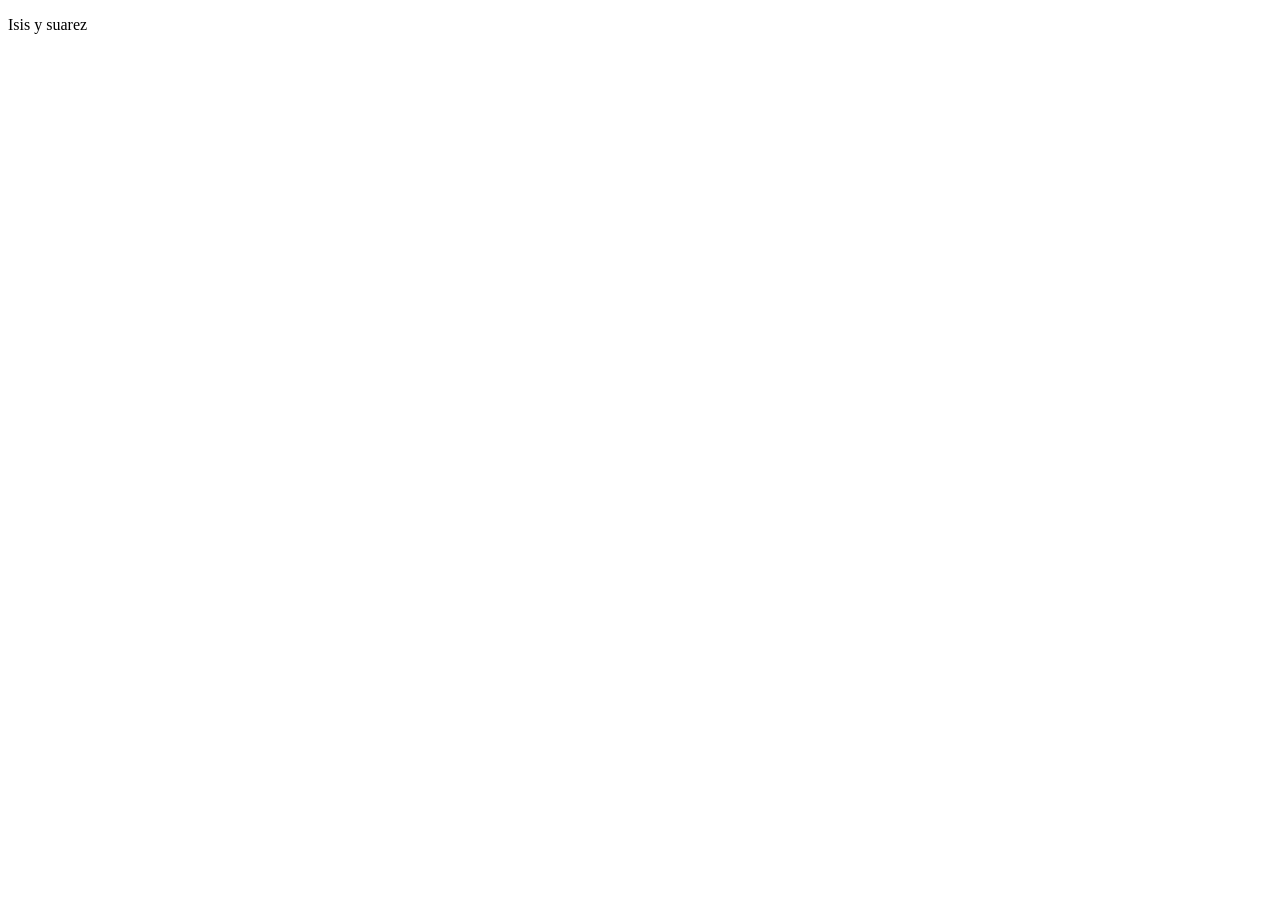
==== tp5/index.html @ 21b2126a "Update index.html" ====
<!DOCTYPE html>
<html lang="en">
<head>
    <meta charset="UTF-8">
    <meta name="viewport" content="width=device-width, initial-scale=1.0">
    <title>Document</title>
</head>
<body>
    <p>Isis y suarez</p>
</body>
</html>
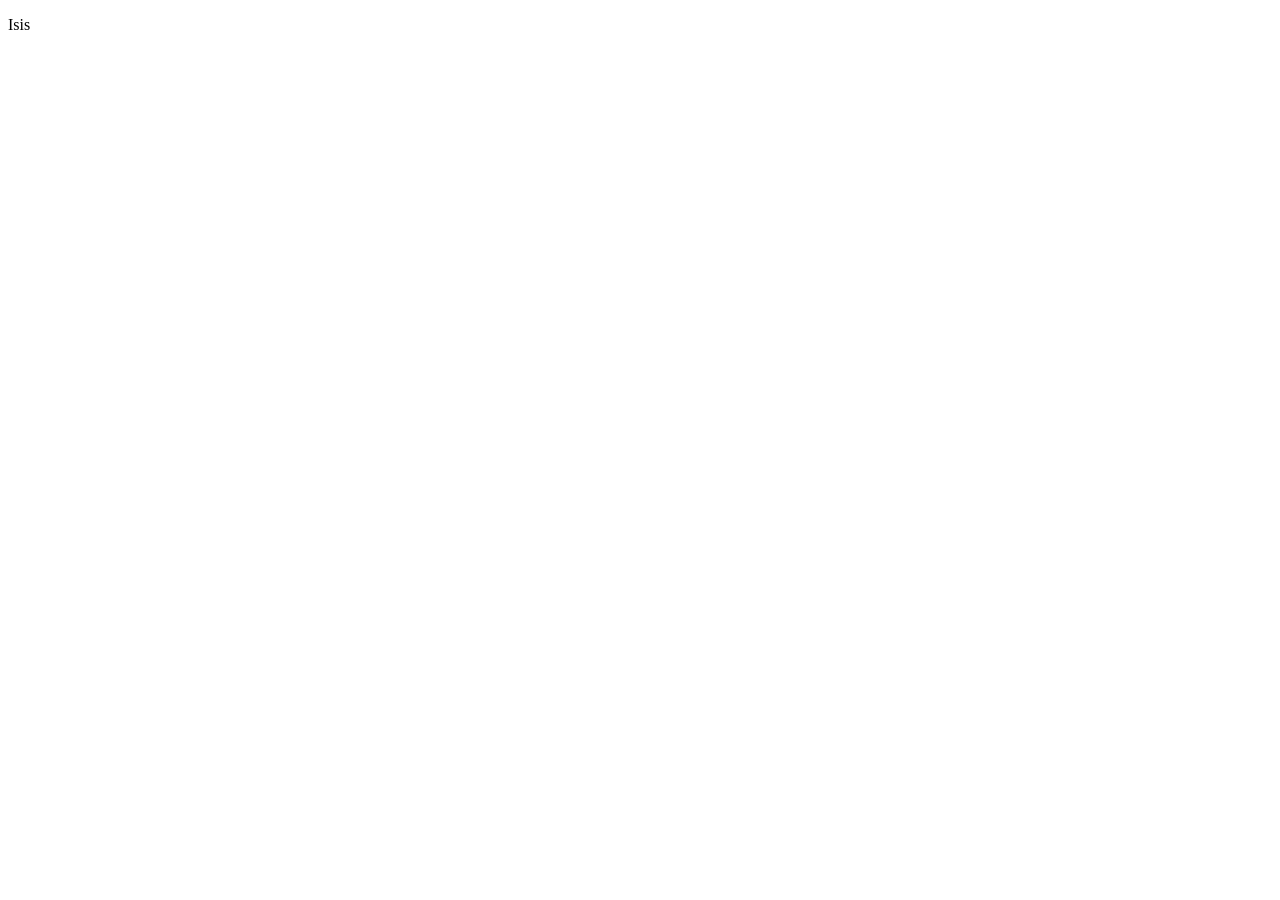
==== commit f834592d: "Update index.html" ====
--- a/tp5/index.html
+++ b/tp5/index.html
@@ -6,6 +6,6 @@
     <title>Document</title>
 </head>
 <body>
-    <p>Isis y suarez</p>
+    <p>Isis</p>
 </body>
 </html>
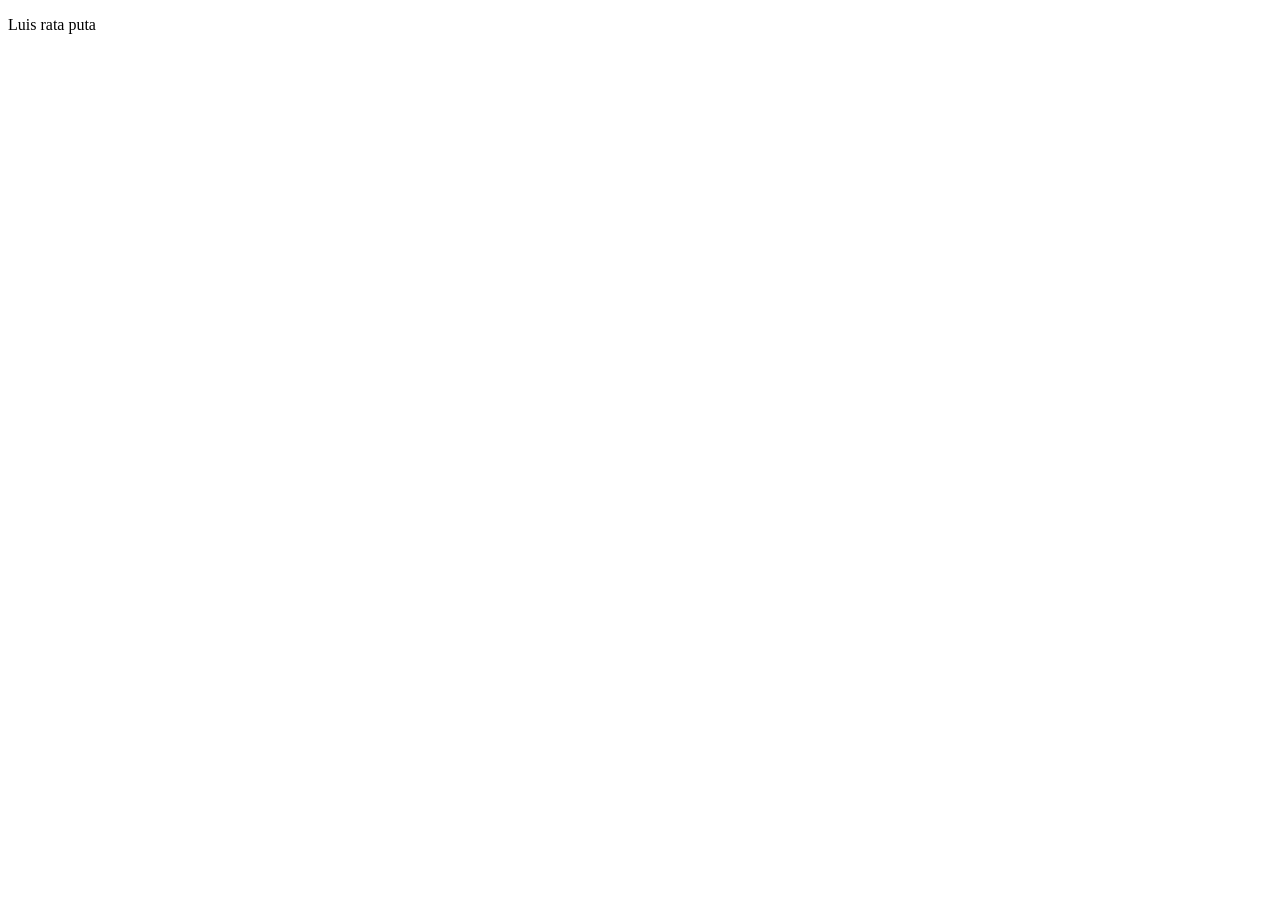
==== commit 652d9c17: "hi" ====
--- a/tp5/index.html
+++ b/tp5/index.html
@@ -6,6 +6,6 @@
     <title>Document</title>
 </head>
 <body>
-    <p>Isis</p>
+    <p>Luis rata puta</p>
 </body>
 </html>
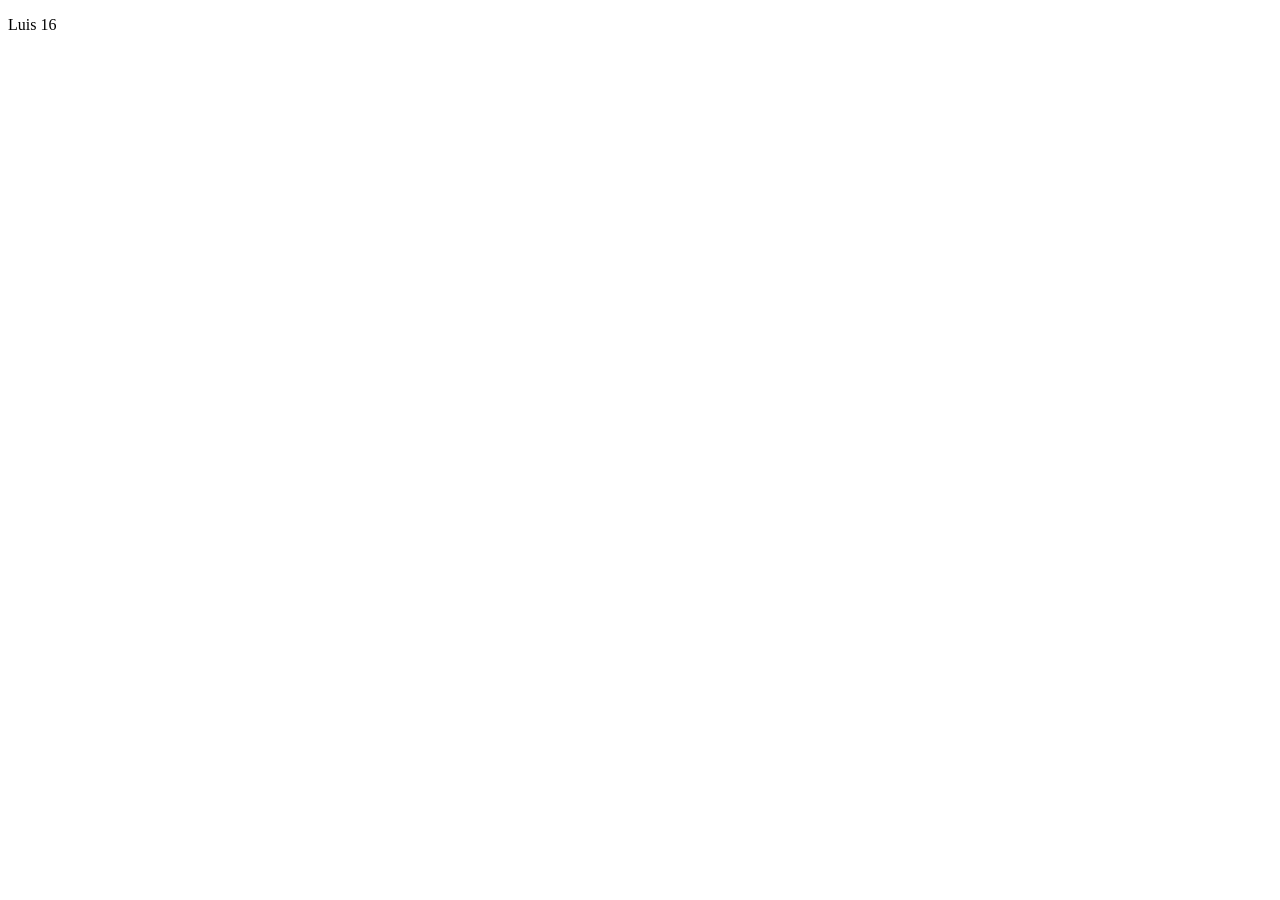
==== commit 9da93e12: "jhgfkyfryr" ====
--- a/tp5/index.html
+++ b/tp5/index.html
@@ -6,6 +6,7 @@
     <title>Document</title>
 </head>
 <body>
-    <p>Luis rata puta</p>
+    <p>Luis 16</p>
 </body>
+<script src="app.js"></script>
 </html>
